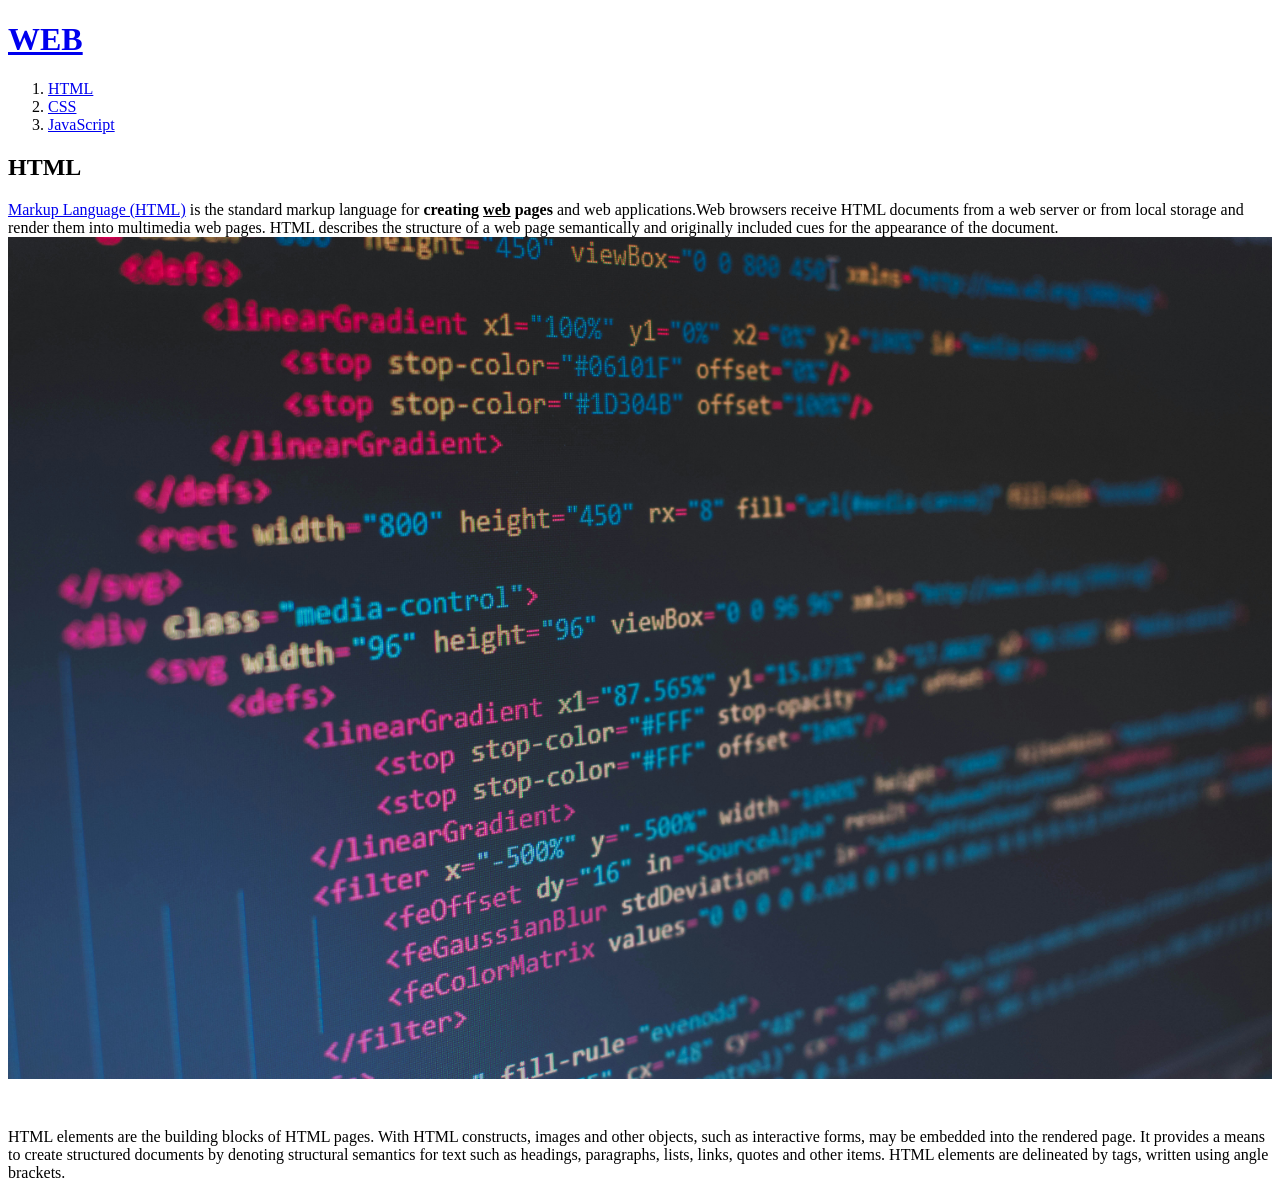
==== 1.html @ f4dc25dc "연습1" ====
<!doctype html>
<html>
<head>
  <title>WEB1 - html</title>
  <meta charset="utf-8">
</head>
<body>
    <h1><a href="index.html">WEB</a></h1>
  <ol>
    <li><a href="1.html">HTML</a></li>
    <li><a href="2.html">CSS</a></li>
    <li><a href="3.html">JavaScript</a></li>
  </ol>
  <h2>HTML</h2>
  <p><a href="https://www.w3.org/TR/2011/WD-html5-20110405/" target="_blank" title="HTML5 specification">Markup Language (HTML)</a> is the standard markup language for <strong>creating <u>web</u> pages</strong> and web applications.Web browsers receive HTML documents from a web server or from local storage and render them into multimedia web pages. HTML describes the structure of a web page semantically and originally included cues for the appearance of the document.
  <img src="coding.jpg" width="100%">
  </p><p style="margin-top:45px;">HTML elements are the building blocks of HTML pages. With HTML constructs, images and other objects, such as interactive forms, may be embedded into the rendered page. It provides a means to create structured documents by denoting structural semantics for text such as headings, paragraphs, lists, links, quotes and other items. HTML elements are delineated by tags, written using angle brackets.
  </p>
</body>
</html>
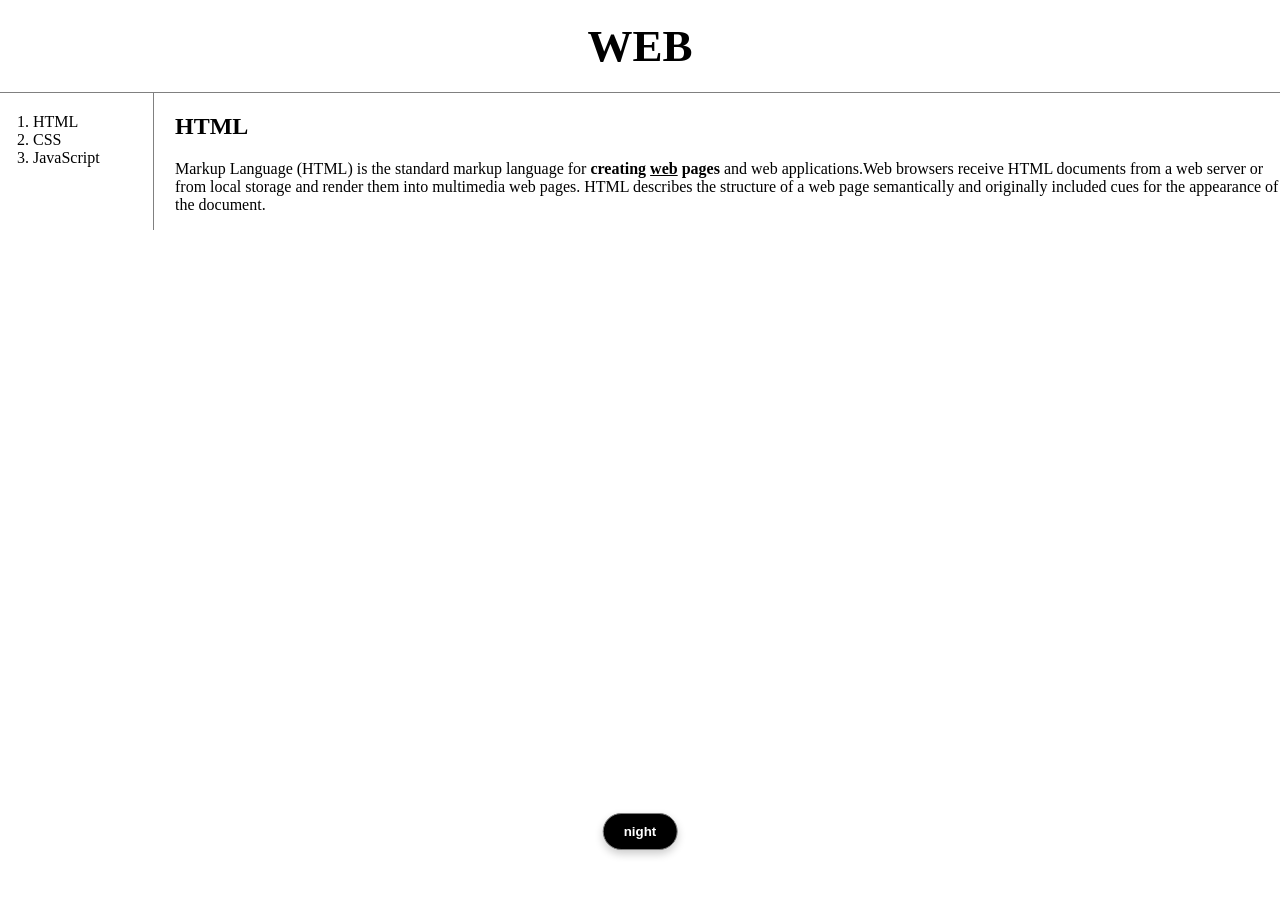
==== commit 0abea37c: "Add files via upload" ====
--- a/1.html
+++ b/1.html
@@ -1,20 +1,36 @@
 <!doctype html>
 <html>
 <head>
-  <title>WEB1 - html</title>
+  <title>WEB1</title>
   <meta charset="utf-8">
+  <link rel="stylesheet" href="style.css">
+  <script src="colors.js"></script> 
 </head>
 <body>
-    <h1><a href="index.html">WEB</a></h1>
+  
+  <h1><a href="index.html">WEB</a></h1>
+  <div id="grid">
   <ol>
     <li><a href="1.html">HTML</a></li>
     <li><a href="2.html">CSS</a></li>
     <li><a href="3.html">JavaScript</a></li>
   </ol>
+  <div id="article">
   <h2>HTML</h2>
-  <p><a href="https://www.w3.org/TR/2011/WD-html5-20110405/" target="_blank" title="HTML5 specification">Markup Language (HTML)</a> is the standard markup language for <strong>creating <u>web</u> pages</strong> and web applications.Web browsers receive HTML documents from a web server or from local storage and render them into multimedia web pages. HTML describes the structure of a web page semantically and originally included cues for the appearance of the document.
-  <img src="coding.jpg" width="100%">
-  </p><p style="margin-top:45px;">HTML elements are the building blocks of HTML pages. With HTML constructs, images and other objects, such as interactive forms, may be embedded into the rendered page. It provides a means to create structured documents by denoting structural semantics for text such as headings, paragraphs, lists, links, quotes and other items. HTML elements are delineated by tags, written using angle brackets.
+    <p><a href="https://www.w3.org/TR/2011/WD-html5-20110405/" target="_blank" title="HTML5 specification">Markup Language (HTML)</a> is the standard markup language for <strong>creating <u>web</u> pages</strong> and web applications.Web browsers receive HTML documents from a web server or from local storage and render them into multimedia web pages. HTML describes the structure of a web page semantically and originally included cues for the appearance of the document.</p>
   </p>
+</div>  
+ <div class="toggle-container">
+<div class="toggle-container">
+    <input id="theme-toggle" type="button" value="night" onclick="themeToggle()">
+  </div>
+
+  <script>
+    // 페이지 로드 후 버튼 글자 동기화
+    if(document.documentElement.getAttribute('data-theme') === 'dark'){
+      document.getElementById('theme-toggle').value = 'day';
+    }
+  </script>
+</div>
 </body>
 </html>
--- a/style.css
+++ b/style.css
@@ -0,0 +1,102 @@
+:root {
+  /* 라이트 모드 색상 */
+  --bg-color: #ffffff;
+  --text-color: #000000;
+  --link-color: #000000; /* 기본 검정색 링크 */
+  --border-color: gray;
+}
+
+[data-theme='dark'] {
+  /* 다크 모드 색상 */
+  --bg-color: #1e1e1e;
+  --text-color: #ffffff;
+  --link-color: #61dafb; /* 다크 모드에서 잘 보이는 하늘색 */
+  --border-color: #444444;
+}
+
+body {
+  background-color: var(--bg-color);
+  color: var(--text-color);
+  transition: background-color 0.3s, color 0.3s;
+  margin: 0;
+}
+
+a {
+  color: var(--link-color); /* 변수 적용 */
+  text-decoration: none;
+}
+
+h1 {
+  font-size: 45px;
+  text-align: center;
+  border-bottom: 1px solid var(--border-color);
+  margin: 0;
+  padding: 20px;
+}
+
+#grid ol {
+  border-right: 1px solid var(--border-color);
+  width: 100px;
+  margin: 0;
+  padding: 20px;
+  padding-left: 33px;
+}
+
+#grid {
+  display: grid;
+  grid-template-columns: 150px 1fr;
+}
+
+#article {
+  padding-left: 25px;
+}
+
+/* 버튼 스타일 추가 */
+#theme-toggle {
+  display: block;
+  margin: 10px auto;
+  padding: 5px 15px;
+  cursor: pointer;
+  background-color: var(--text-color);
+  color: var(--bg-color);
+  border: none;
+  border-radius: 5px;
+}
+
+@media(max-width:800px) {
+  #grid {
+    display: block;
+  }
+  #grid ol {
+    border-right: none;
+  }
+  h1 {
+    border-bottom: none;
+  }
+}
+
+/* 버튼을 감싸는 컨테이너 (하단 중앙 정렬용) */
+.toggle-container {
+  position: fixed;   /* 화면에 고정 */
+  bottom: 20px;      /* 바닥에서 20px 띄움 */
+  left: 50%;         /* 왼쪽에서 50% 지점으로 이동 */
+  transform: translateX(-50%); /* 버튼의 중심을 맞추기 위해 왼쪽으로 50%만큼 다시 이동 */
+  z-index: 1000;     /* 다른 요소들보다 위에 보이게 설정 */
+}
+
+#theme-toggle {
+  padding: 10px 20px;
+  cursor: pointer;
+  background-color: var(--text-color); /* 테마에 따라 버튼 색상도 반전됨 */
+  color: var(--bg-color);
+  border: 1px solid var(--border-color);
+  border-radius: 25px; /* 둥근 버튼 스타일 */
+  font-weight: bold;
+  box-shadow: 0 4px 8px rgba(0,0,0,0.2); /* 입체감을 위한 그림자 */
+  transition: all 0.3s;
+}
+
+#theme-toggle:hover {
+  opacity: 0.8;
+  transform: scale(1.05); /* 마우스 올렸을 때 살짝 커지는 효과 */
+}
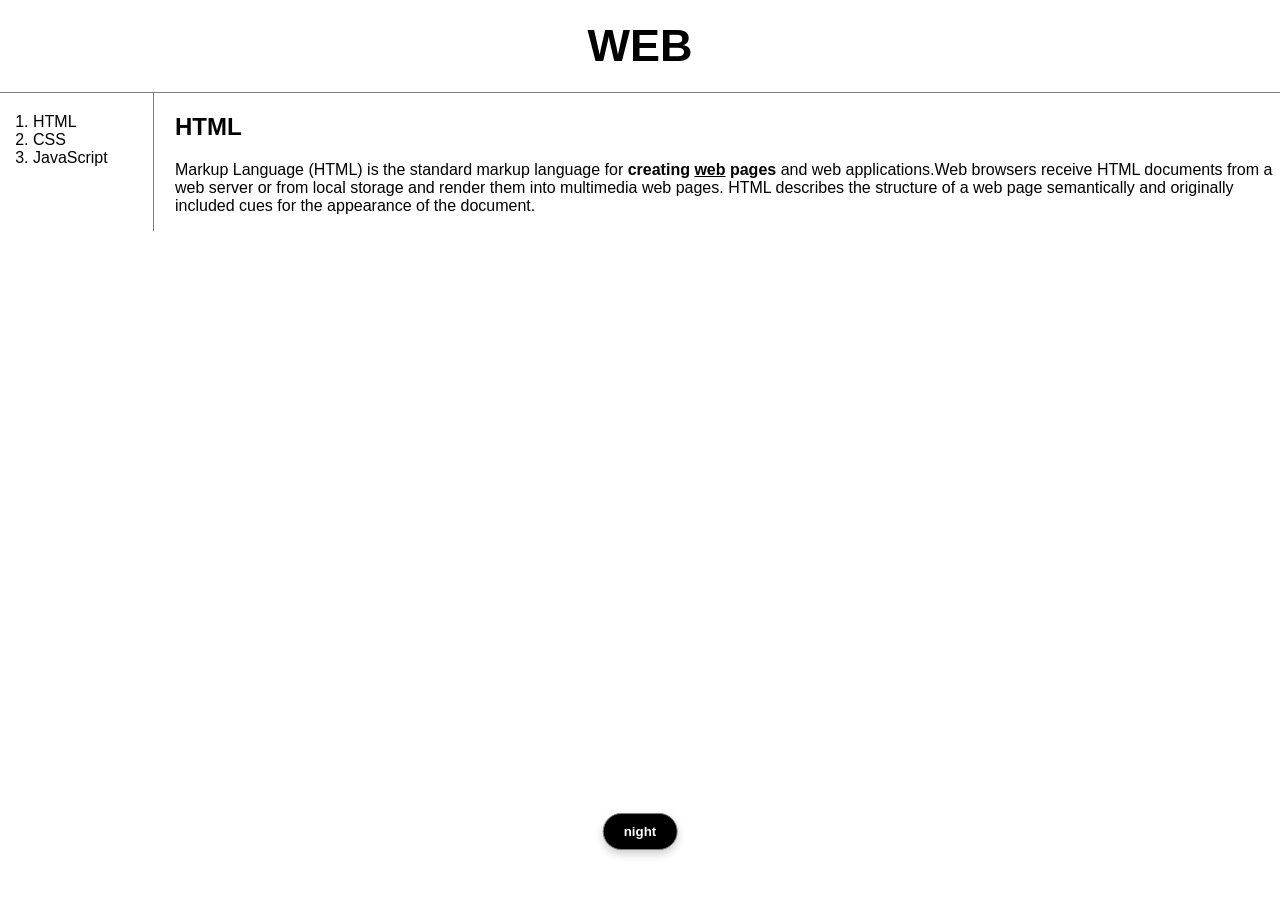
==== commit 2d94ec36: "Add files via upload" ====
--- a/1.html
+++ b/1.html
@@ -3,6 +3,7 @@
 <head>
   <title>WEB1</title>
   <meta charset="utf-8">
+  <meta name="viewport" content="width=device-width, initial-scale=1.0">
   <link rel="stylesheet" href="style.css">
   <script src="colors.js"></script> 
 </head>
--- a/style.css
+++ b/style.css
@@ -19,6 +19,7 @@
   color: var(--text-color);
   transition: background-color 0.3s, color 0.3s;
   margin: 0;
+  font-family: 'Noto Sans KR', 'Apple SD Gothic Neo', 'Malgun Gothic', sans-serif;
 }
 
 a {
